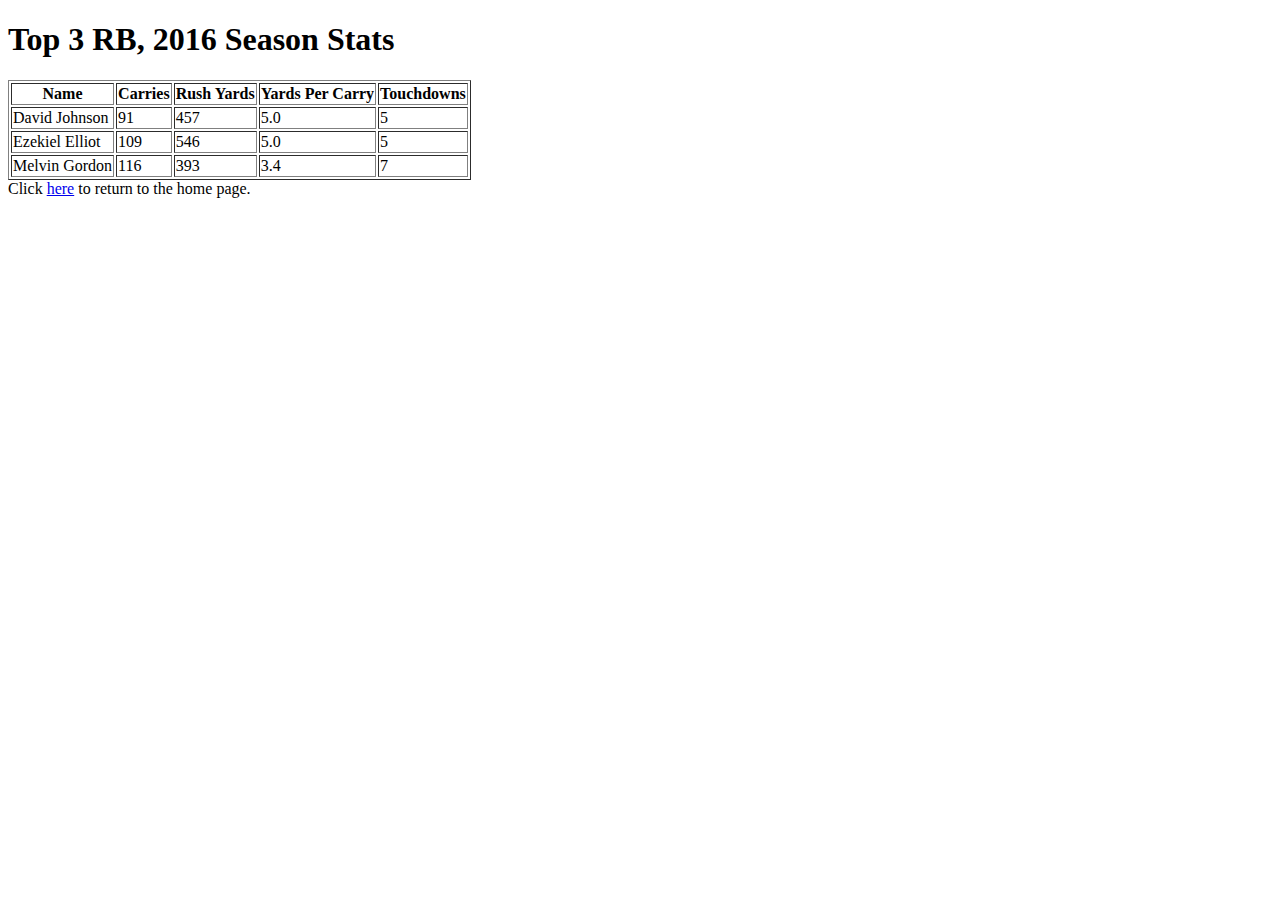
==== top_3.html @ 5be003b8 "add top_3 page and table" ====
<!DOCTYPE html>
<html>
<head>
	<title>Top 3 RBs</title>
	<h1>Top 3 RB, 2016 Season Stats</h1>
</head>
<body>
<table border=1>
	<tr>
		<th>Name</th>
		<th>Carries</th>
		<th>Rush Yards</th>
		<th>Yards Per Carry</th>
		<th>Touchdowns</th>
	</tr>
	<tr>
		<td>David Johnson</td>
		<td>91</td>
		<td>457</td>
		<td>5.0</td>
		<td>5</td>
	</tr>
	<tr>
		<td>Ezekiel Elliot</td>
		<td>109</td>
		<td>546</td>
		<td>5.0</td>
		<td>5</td>
	</tr>
	<tr>
		<td>Melvin Gordon</td>
		<td>116</td>
		<td>393</td>
		<td>3.4</td>
		<td>7</td>
	</tr>

</table>

<div>
	Click <a href="index.html">here</a> to return to the home page.
</div>
</body>
</html>
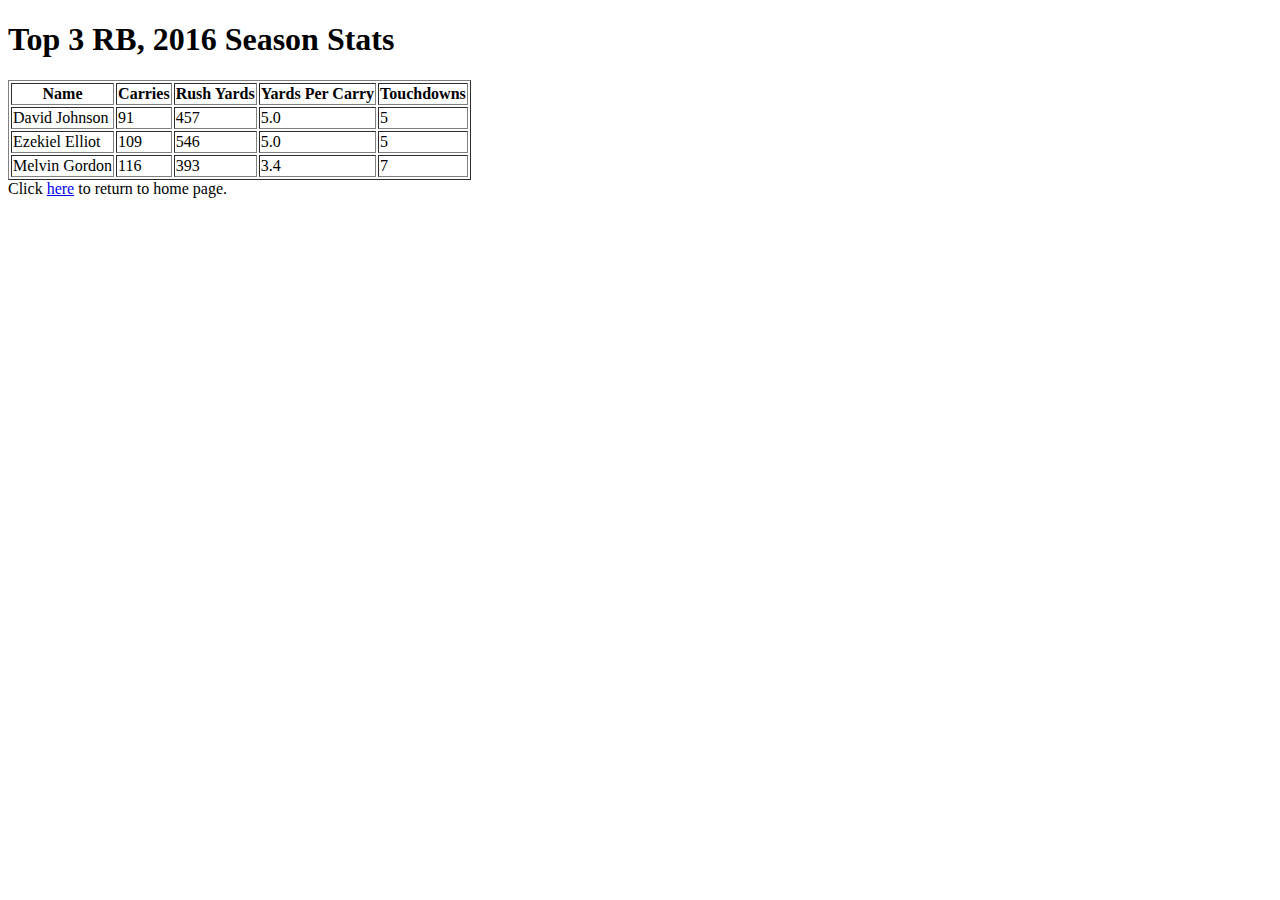
==== commit 7d23a637: "change wording on top_3 page" ====
--- a/top_3.html
+++ b/top_3.html
@@ -38,7 +38,7 @@
 </table>
 
 <div>
-	Click <a href="index.html">here</a> to return to the home page.
+	Click <a href="index.html">here</a> to return to home page.
 </div>
 </body>
 </html>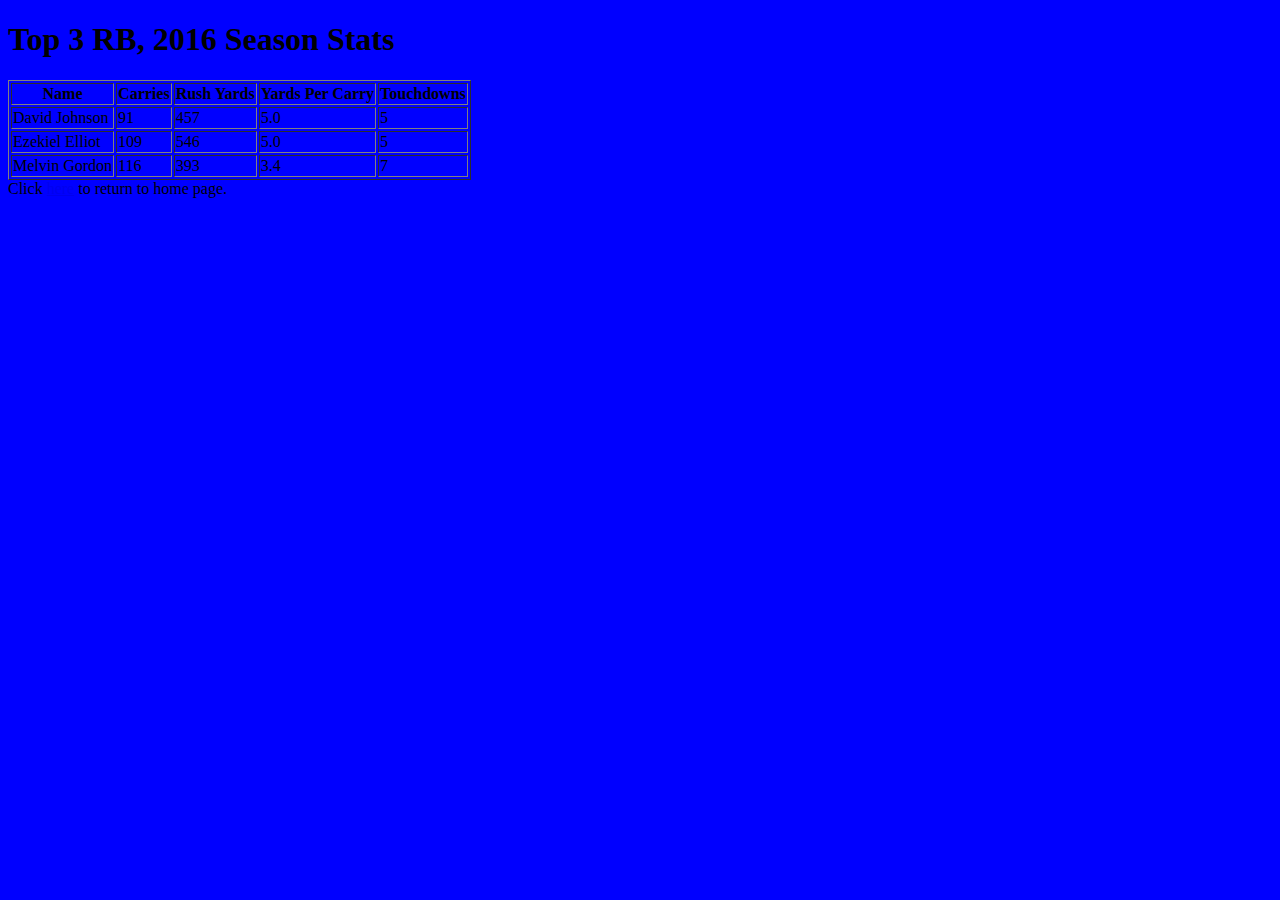
==== commit ff5fd200: "linking html files to css file" ====
--- a/top_3.html
+++ b/top_3.html
@@ -1,6 +1,7 @@
 <!DOCTYPE html>
 <html>
 <head>
+	<link rel="stylesheet" type="text/css" href="styles.css">
 	<title>Top 3 RBs</title>
 	<h1>Top 3 RB, 2016 Season Stats</h1>
 </head>
--- a/styles.css
+++ b/styles.css
@@ -0,0 +1,3 @@
+body {
+	background: blue;
+}